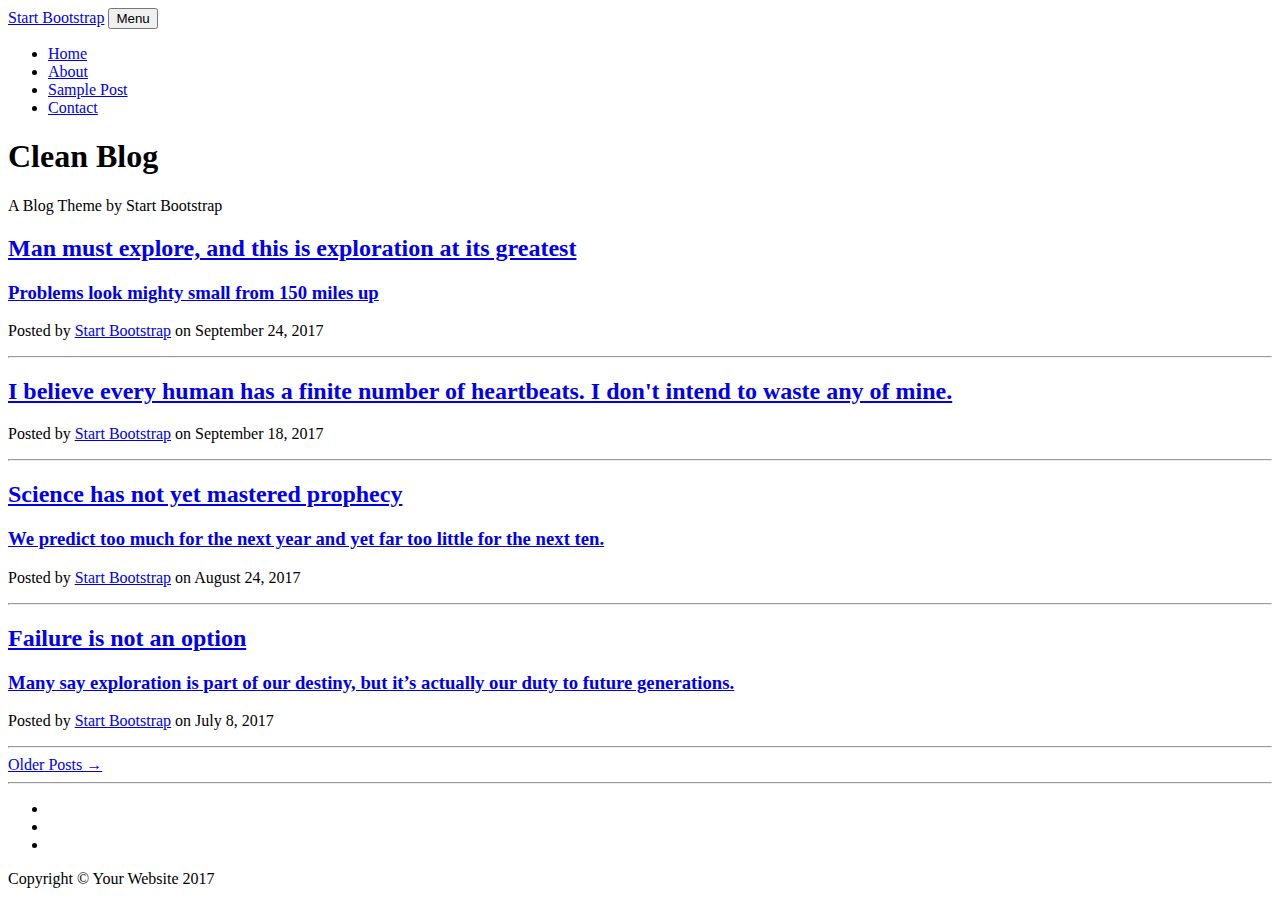
==== index.html @ f2ac4ef9 "Jim" ====
<!DOCTYPE html>
<html lang="en">

  <head>

    <meta charset="utf-8">
    <meta name="viewport" content="width=device-width, initial-scale=1, shrink-to-fit=no">
    <meta name="description" content="">
    <meta name="author" content="">

    <title>Jim Lin. Life is about love and giving.</title>

    <!-- Bootstrap core CSS -->
    <link href="vendor/bootstrap/css/bootstrap.min.css" rel="stylesheet">

    <!-- Custom fonts for this template -->
    <link href="vendor/font-awesome/css/font-awesome.min.css" rel="stylesheet" type="text/css">
    <link href='https://fonts.googleapis.com/css?family=Lora:400,700,400italic,700italic' rel='stylesheet' type='text/css'>
    <link href='https://fonts.googleapis.com/css?family=Open+Sans:300italic,400italic,600italic,700italic,800italic,400,300,600,700,800' rel='stylesheet' type='text/css'>

    <!-- Custom styles for this template -->
    <link href="css/clean-blog.min.css" rel="stylesheet">

  </head>

  <body>

    <!-- Navigation -->
    <nav class="navbar navbar-expand-lg navbar-light fixed-top" id="mainNav">
      <div class="container">
        <a class="navbar-brand" href="index.html">Start Bootstrap</a>
        <button class="navbar-toggler navbar-toggler-right" type="button" data-toggle="collapse" data-target="#navbarResponsive" aria-controls="navbarResponsive" aria-expanded="false" aria-label="Toggle navigation">
          Menu
          <i class="fa fa-bars"></i>
        </button>
        <div class="collapse navbar-collapse" id="navbarResponsive">
          <ul class="navbar-nav ml-auto">
            <li class="nav-item">
              <a class="nav-link" href="index.html">Home</a>
            </li>
            <li class="nav-item">
              <a class="nav-link" href="about.html">About</a>
            </li>
            <li class="nav-item">
              <a class="nav-link" href="post.html">Sample Post</a>
            </li>
            <li class="nav-item">
              <a class="nav-link" href="contact.html">Contact</a>
            </li>
          </ul>
        </div>
      </div>
    </nav>

    <!-- Page Header -->
    <header class="masthead" style="background-image: url('img/home-bg.jpg')">
      <div class="overlay"></div>
      <div class="container">
        <div class="row">
          <div class="col-lg-8 col-md-10 mx-auto">
            <div class="site-heading">
              <h1>Clean Blog</h1>
              <span class="subheading">A Blog Theme by Start Bootstrap</span>
            </div>
          </div>
        </div>
      </div>
    </header>

    <!-- Main Content -->
    <div class="container">
      <div class="row">
        <div class="col-lg-8 col-md-10 mx-auto">
          <div class="post-preview">
            <a href="post.html">
              <h2 class="post-title">
                Man must explore, and this is exploration at its greatest
              </h2>
              <h3 class="post-subtitle">
                Problems look mighty small from 150 miles up
              </h3>
            </a>
            <p class="post-meta">Posted by
              <a href="#">Start Bootstrap</a>
              on September 24, 2017</p>
          </div>
          <hr>
          <div class="post-preview">
            <a href="post.html">
              <h2 class="post-title">
                I believe every human has a finite number of heartbeats. I don't intend to waste any of mine.
              </h2>
            </a>
            <p class="post-meta">Posted by
              <a href="#">Start Bootstrap</a>
              on September 18, 2017</p>
          </div>
          <hr>
          <div class="post-preview">
            <a href="post.html">
              <h2 class="post-title">
                Science has not yet mastered prophecy
              </h2>
              <h3 class="post-subtitle">
                We predict too much for the next year and yet far too little for the next ten.
              </h3>
            </a>
            <p class="post-meta">Posted by
              <a href="#">Start Bootstrap</a>
              on August 24, 2017</p>
          </div>
          <hr>
          <div class="post-preview">
            <a href="post.html">
              <h2 class="post-title">
                Failure is not an option
              </h2>
              <h3 class="post-subtitle">
                Many say exploration is part of our destiny, but it’s actually our duty to future generations.
              </h3>
            </a>
            <p class="post-meta">Posted by
              <a href="#">Start Bootstrap</a>
              on July 8, 2017</p>
          </div>
          <hr>
          <!-- Pager -->
          <div class="clearfix">
            <a class="btn btn-primary float-right" href="#">Older Posts &rarr;</a>
          </div>
        </div>
      </div>
    </div>

    <hr>

    <!-- Footer -->
    <footer>
      <div class="container">
        <div class="row">
          <div class="col-lg-8 col-md-10 mx-auto">
            <ul class="list-inline text-center">
              <li class="list-inline-item">
                <a href="#">
                  <span class="fa-stack fa-lg">
                    <i class="fa fa-circle fa-stack-2x"></i>
                    <i class="fa fa-twitter fa-stack-1x fa-inverse"></i>
                  </span>
                </a>
              </li>
              <li class="list-inline-item">
                <a href="#">
                  <span class="fa-stack fa-lg">
                    <i class="fa fa-circle fa-stack-2x"></i>
                    <i class="fa fa-facebook fa-stack-1x fa-inverse"></i>
                  </span>
                </a>
              </li>
              <li class="list-inline-item">
                <a href="#">
                  <span class="fa-stack fa-lg">
                    <i class="fa fa-circle fa-stack-2x"></i>
                    <i class="fa fa-github fa-stack-1x fa-inverse"></i>
                  </span>
                </a>
              </li>
            </ul>
            <p class="copyright text-muted">Copyright &copy; Your Website 2017</p>
          </div>
        </div>
      </div>
    </footer>

    <!-- Bootstrap core JavaScript -->
    <script src="vendor/jquery/jquery.min.js"></script>
    <script src="vendor/bootstrap/js/bootstrap.bundle.min.js"></script>

    <!-- Custom scripts for this template -->
    <script src="js/clean-blog.min.js"></script>

  </body>

</html>
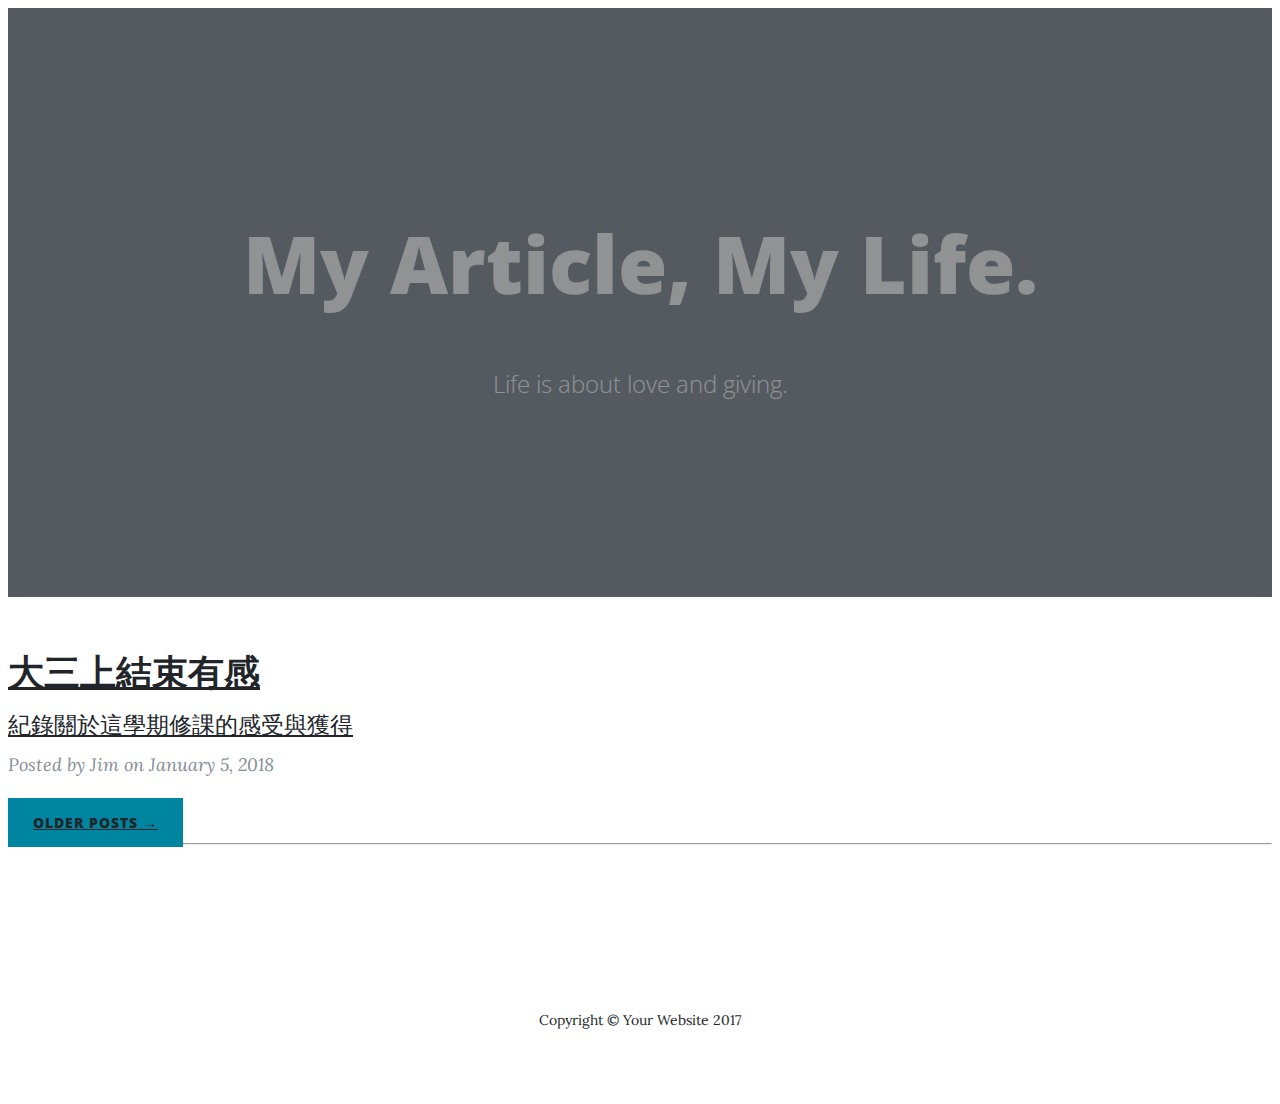
==== commit 98096a2b: "add first post" ====
--- a/index.html
+++ b/index.html
@@ -8,7 +8,7 @@
     <meta name="description" content="">
     <meta name="author" content="">
 
-    <title>Jim Lin. Life is about love and giving.</title>
+    <title>Jim Lin's Website.</title>
 
     <!-- Bootstrap core CSS -->
     <link href="vendor/bootstrap/css/bootstrap.min.css" rel="stylesheet">
@@ -19,7 +19,7 @@
     <link href='https://fonts.googleapis.com/css?family=Open+Sans:300italic,400italic,600italic,700italic,800italic,400,300,600,700,800' rel='stylesheet' type='text/css'>
 
     <!-- Custom styles for this template -->
-    <link href="css/clean-blog.min.css" rel="stylesheet">
+    <link href="css/clean-blog.css" rel="stylesheet">
 
   </head>
 
@@ -28,7 +28,7 @@
     <!-- Navigation -->
     <nav class="navbar navbar-expand-lg navbar-light fixed-top" id="mainNav">
       <div class="container">
-        <a class="navbar-brand" href="index.html">Start Bootstrap</a>
+        <a class="navbar-brand" href="index.html">Jim's Website</a>
         <button class="navbar-toggler navbar-toggler-right" type="button" data-toggle="collapse" data-target="#navbarResponsive" aria-controls="navbarResponsive" aria-expanded="false" aria-label="Toggle navigation">
           Menu
           <i class="fa fa-bars"></i>
@@ -42,7 +42,7 @@
               <a class="nav-link" href="about.html">About</a>
             </li>
             <li class="nav-item">
-              <a class="nav-link" href="post.html">Sample Post</a>
+              <a class="nav-link" href="post.html">Post</a>
             </li>
             <li class="nav-item">
               <a class="nav-link" href="contact.html">Contact</a>
@@ -59,8 +59,8 @@
         <div class="row">
           <div class="col-lg-8 col-md-10 mx-auto">
             <div class="site-heading">
-              <h1>Clean Blog</h1>
-              <span class="subheading">A Blog Theme by Start Bootstrap</span>
+              <h1>My Article, My Life.</h1>
+              <span class="subheading">Life is about love and giving.</span>
             </div>
           </div>
         </div>
@@ -74,56 +74,16 @@
           <div class="post-preview">
             <a href="post.html">
               <h2 class="post-title">
-                Man must explore, and this is exploration at its greatest
+                大三上結束有感
               </h2>
               <h3 class="post-subtitle">
-                Problems look mighty small from 150 miles up
+                紀錄關於這學期修課的感受與獲得
               </h3>
             </a>
-            <p class="post-meta">Posted by
-              <a href="#">Start Bootstrap</a>
-              on September 24, 2017</p>
+            <p class="post-meta">Posted by Jim
+              on January 5, 2018</p>
           </div>
-          <hr>
-          <div class="post-preview">
-            <a href="post.html">
-              <h2 class="post-title">
-                I believe every human has a finite number of heartbeats. I don't intend to waste any of mine.
-              </h2>
-            </a>
-            <p class="post-meta">Posted by
-              <a href="#">Start Bootstrap</a>
-              on September 18, 2017</p>
-          </div>
-          <hr>
-          <div class="post-preview">
-            <a href="post.html">
-              <h2 class="post-title">
-                Science has not yet mastered prophecy
-              </h2>
-              <h3 class="post-subtitle">
-                We predict too much for the next year and yet far too little for the next ten.
-              </h3>
-            </a>
-            <p class="post-meta">Posted by
-              <a href="#">Start Bootstrap</a>
-              on August 24, 2017</p>
-          </div>
-          <hr>
-          <div class="post-preview">
-            <a href="post.html">
-              <h2 class="post-title">
-                Failure is not an option
-              </h2>
-              <h3 class="post-subtitle">
-                Many say exploration is part of our destiny, but it’s actually our duty to future generations.
-              </h3>
-            </a>
-            <p class="post-meta">Posted by
-              <a href="#">Start Bootstrap</a>
-              on July 8, 2017</p>
-          </div>
-          <hr>
+          
           <!-- Pager -->
           <div class="clearfix">
             <a class="btn btn-primary float-right" href="#">Older Posts &rarr;</a>
@@ -149,7 +109,7 @@
                 </a>
               </li>
               <li class="list-inline-item">
-                <a href="#">
+                <a href="https://www.facebook.com/jim.lin.98">
                   <span class="fa-stack fa-lg">
                     <i class="fa fa-circle fa-stack-2x"></i>
                     <i class="fa fa-facebook fa-stack-1x fa-inverse"></i>
@@ -157,7 +117,7 @@
                 </a>
               </li>
               <li class="list-inline-item">
-                <a href="#">
+                <a href="https://github.com/jimlinntu">
                   <span class="fa-stack fa-lg">
                     <i class="fa fa-circle fa-stack-2x"></i>
                     <i class="fa fa-github fa-stack-1x fa-inverse"></i>
--- a/css/clean-blog.css
+++ b/css/clean-blog.css
@@ -0,0 +1,323 @@
+/*!
+ * Start Bootstrap - Clean Blog v4.0.0-beta.2 (https://startbootstrap.com/template-overviews/clean-blog)
+ * Copyright 2013-2017 Start Bootstrap
+ * Licensed under MIT (https://github.com/BlackrockDigital/startbootstrap-clean-blog/blob/master/LICENSE)
+ */
+body {
+  font-size: 20px;
+  color: #212529;
+  font-family: '微軟正黑體', 'Lora', 'Times New Roman', serif; }
+
+p {
+  line-height: 1.5;
+  margin: 30px 0; }
+  p a {
+    text-decoration: underline; }
+
+h1,
+h2,
+h3,
+h4,
+h5,
+h6 {
+  font-weight: 800;
+  font-family: '微軟正黑體', 'Open Sans', 'Helvetica Neue', Helvetica, Arial, sans-serif; }
+
+a {
+  color: #212529;
+  -webkit-transition: all 0.2s;
+  -moz-transition: all 0.2s;
+  transition: all 0.2s; }
+  a:focus, a:hover {
+    color: #0085A1; }
+
+blockquote {
+  font-style: italic;
+  color: #868e96; }
+
+.section-heading {
+  font-size: 36px;
+  font-weight: 700;
+  margin-top: 60px; }
+
+.caption {
+  font-size: 14px;
+  font-style: italic;
+  display: block;
+  margin: 0;
+  padding: 10px;
+  text-align: center;
+  border-bottom-right-radius: 5px;
+  border-bottom-left-radius: 5px; }
+
+::-moz-selection {
+  color: #fff;
+  background: #0085A1;
+  text-shadow: none; }
+
+::selection {
+  color: #fff;
+  background: #0085A1;
+  text-shadow: none; }
+
+img::selection {
+  color: #fff;
+  background: transparent; }
+
+img::-moz-selection {
+  color: #fff;
+  background: transparent; }
+
+body {
+  -webkit-tap-highlight-color: #0085A1; }
+
+#mainNav {
+  position: absolute;
+  border-bottom: 1px solid #e9ecef;
+  background-color: white;
+  font-family: '微軟正黑體', 'Open Sans', 'Helvetica Neue', Helvetica, Arial, sans-serif; }
+  #mainNav .navbar-brand {
+    font-weight: 800;
+    color: #343a40; }
+  #mainNav .navbar-toggler {
+    font-size: 12px;
+    font-weight: 800;
+    padding: 13px;
+    text-transform: uppercase;
+    color: #343a40; }
+  #mainNav .navbar-nav > li.nav-item > a {
+    font-size: 12px;
+    font-weight: 800;
+    letter-spacing: 1px;
+    text-transform: uppercase; }
+  @media only screen and (min-width: 992px) {
+    #mainNav {
+      border-bottom: 1px solid transparent;
+      background: transparent; }
+      #mainNav .navbar-brand {
+        padding: 10px 20px;
+        color: #fff; }
+        #mainNav .navbar-brand:focus, #mainNav .navbar-brand:hover {
+          color: rgba(255, 255, 255, 0.8); }
+      #mainNav .navbar-nav > li.nav-item > a {
+        padding: 10px 20px;
+        color: #fff; }
+        #mainNav .navbar-nav > li.nav-item > a:focus, #mainNav .navbar-nav > li.nav-item > a:hover {
+          color: rgba(255, 255, 255, 0.8); } }
+  @media only screen and (min-width: 992px) {
+    #mainNav {
+      -webkit-transition: background-color 0.2s;
+      -moz-transition: background-color 0.2s;
+      transition: background-color 0.2s;
+      /* Force Hardware Acceleration in WebKit */
+      -webkit-transform: translate3d(0, 0, 0);
+      -moz-transform: translate3d(0, 0, 0);
+      -ms-transform: translate3d(0, 0, 0);
+      -o-transform: translate3d(0, 0, 0);
+      transform: translate3d(0, 0, 0);
+      -webkit-backface-visibility: hidden; }
+      #mainNav.is-fixed {
+        /* when the user scrolls down, we hide the header right above the viewport */
+        position: fixed;
+        top: -67px;
+        -webkit-transition: -webkit-transform 0.2s;
+        -moz-transition: -moz-transform 0.2s;
+        transition: transform 0.2s;
+        border-bottom: 1px solid white;
+        background-color: rgba(255, 255, 255, 0.9); }
+        #mainNav.is-fixed .navbar-brand {
+          color: #212529; }
+          #mainNav.is-fixed .navbar-brand:focus, #mainNav.is-fixed .navbar-brand:hover {
+            color: #0085A1; }
+        #mainNav.is-fixed .navbar-nav > li.nav-item > a {
+          color: #212529; }
+          #mainNav.is-fixed .navbar-nav > li.nav-item > a:focus, #mainNav.is-fixed .navbar-nav > li.nav-item > a:hover {
+            color: #0085A1; }
+      #mainNav.is-visible {
+        /* if the user changes the scrolling direction, we show the header */
+        -webkit-transform: translate3d(0, 100%, 0);
+        -moz-transform: translate3d(0, 100%, 0);
+        -ms-transform: translate3d(0, 100%, 0);
+        -o-transform: translate3d(0, 100%, 0);
+        transform: translate3d(0, 100%, 0); } }
+
+header.masthead {
+  margin-bottom: 50px;
+  background: no-repeat center center;
+  background-color: #868e96;
+  background-attachment: scroll;
+  position: relative;
+  -webkit-background-size: cover;
+  -moz-background-size: cover;
+  -o-background-size: cover;
+  background-size: cover; }
+  header.masthead .overlay {
+    position: absolute;
+    top: 0;
+    left: 0;
+    height: 100%;
+    width: 100%;
+    background-color: #212529;
+    opacity: 0.5; }
+  header.masthead .page-heading,
+  header.masthead .post-heading,
+  header.masthead .site-heading {
+    padding: 200px 0 150px;
+    color: white; }
+    @media only screen and (min-width: 768px) {
+      header.masthead .page-heading,
+      header.masthead .post-heading,
+      header.masthead .site-heading {
+        padding: 200px 0; } }
+  header.masthead .page-heading,
+  header.masthead .site-heading {
+    text-align: center; }
+    header.masthead .page-heading h1,
+    header.masthead .site-heading h1 {
+      font-size: 50px;
+      margin-top: 0; }
+    header.masthead .page-heading .subheading,
+    header.masthead .site-heading .subheading {
+      font-size: 24px;
+      font-weight: 300;
+      line-height: 1.1;
+      display: block;
+      margin: 10px 0 0;
+      font-family: '微軟正黑體' ,'Open Sans', 'Helvetica Neue', Helvetica, Arial, sans-serif; }
+    @media only screen and (min-width: 768px) {
+      header.masthead .page-heading h1,
+      header.masthead .site-heading h1 {
+        font-size: 80px; } }
+  header.masthead .post-heading h1 {
+    font-size: 35px; }
+  header.masthead .post-heading .meta,
+  header.masthead .post-heading .subheading {
+    line-height: 1.1;
+    display: block; }
+  header.masthead .post-heading .subheading {
+    font-size: 24px;
+    font-weight: 600;
+    margin: 10px 0 30px;
+    font-family: '微軟正黑體', 'Open Sans', 'Helvetica Neue', Helvetica, Arial, sans-serif; }
+  header.masthead .post-heading .meta {
+    font-size: 20px;
+    font-weight: 300;
+    font-style: italic;
+    font-family: '微軟正黑體', 'Lora', 'Times New Roman', serif; }
+    header.masthead .post-heading .meta a {
+      color: #fff; }
+  @media only screen and (min-width: 768px) {
+    header.masthead .post-heading h1 {
+      font-size: 55px; }
+    header.masthead .post-heading .subheading {
+      font-size: 30px; } }
+
+.post-preview > a {
+  color: #212529; }
+  .post-preview > a:focus, .post-preview > a:hover {
+    text-decoration: none;
+    color: #0085A1; }
+  .post-preview > a > .post-title {
+    font-size: 30px;
+    margin-top: 30px;
+    margin-bottom: 10px; }
+  .post-preview > a > .post-subtitle {
+    font-weight: 300;
+    margin: 0 0 10px; }
+
+.post-preview > .post-meta {
+  font-size: 18px;
+  font-style: italic;
+  margin-top: 0;
+  color: #868e96; }
+  .post-preview > .post-meta > a {
+    text-decoration: none;
+    color: #212529; }
+    .post-preview > .post-meta > a:focus, .post-preview > .post-meta > a:hover {
+      text-decoration: underline;
+      color: #0085A1; }
+
+@media only screen and (min-width: 768px) {
+  .post-preview > a > .post-title {
+    font-size: 36px; } }
+
+.floating-label-form-group {
+  font-size: 14px;
+  position: relative;
+  margin-bottom: 0;
+  padding-bottom: 0.5em;
+  border-bottom: 1px solid #dee2e6; }
+  .floating-label-form-group input,
+  .floating-label-form-group textarea {
+    font-size: 1.5em;
+    position: relative;
+    z-index: 1;
+    padding: 0;
+    resize: none;
+    border: none;
+    border-radius: 0;
+    background: none;
+    box-shadow: none !important;
+    font-family: '微軟正黑體', 'Lora', 'Times New Roman', serif; }
+    .floating-label-form-group input::-webkit-input-placeholder,
+    .floating-label-form-group textarea::-webkit-input-placeholder {
+      color: #868e96;
+      font-family: '微軟正黑體', 'Lora', 'Times New Roman', serif; }
+  .floating-label-form-group label {
+    font-size: 0.85em;
+    line-height: 1.764705882em;
+    position: relative;
+    z-index: 0;
+    top: 2em;
+    display: block;
+    margin: 0;
+    -webkit-transition: top 0.3s ease, opacity 0.3s ease;
+    -moz-transition: top 0.3s ease, opacity 0.3s ease;
+    -ms-transition: top 0.3s ease, opacity 0.3s ease;
+    transition: top 0.3s ease, opacity 0.3s ease;
+    vertical-align: middle;
+    vertical-align: baseline;
+    opacity: 0; }
+  .floating-label-form-group .help-block {
+    margin: 15px 0; }
+
+.floating-label-form-group-with-value label {
+  top: 0;
+  opacity: 1; }
+
+.floating-label-form-group-with-focus label {
+  color: #0085A1; }
+
+form .form-group:first-child .floating-label-form-group {
+  border-top: 1px solid #dee2e6; }
+
+footer {
+  padding: 50px 0 65px; }
+  footer .list-inline {
+    margin: 0;
+    padding: 0; }
+  footer .copyright {
+    font-size: 14px;
+    margin-bottom: 0;
+    text-align: center; }
+
+.btn {
+  font-size: 14px;
+  font-weight: 800;
+  padding: 15px 25px;
+  letter-spacing: 1px;
+  text-transform: uppercase;
+  border-radius: 0;
+  font-family: '微軟正黑體', 'Open Sans', 'Helvetica Neue', Helvetica, Arial, sans-serif; }
+
+.btn-primary {
+  background-color: #0085A1;
+  border-color: #0085A1; }
+  .btn-primary:hover, .btn-primary:focus, .btn-primary:active {
+    color: #fff;
+    background-color: #00657b !important;
+    border-color: #00657b !important; }
+
+.btn-lg {
+  font-size: 16px;
+  padding: 25px 35px; }
